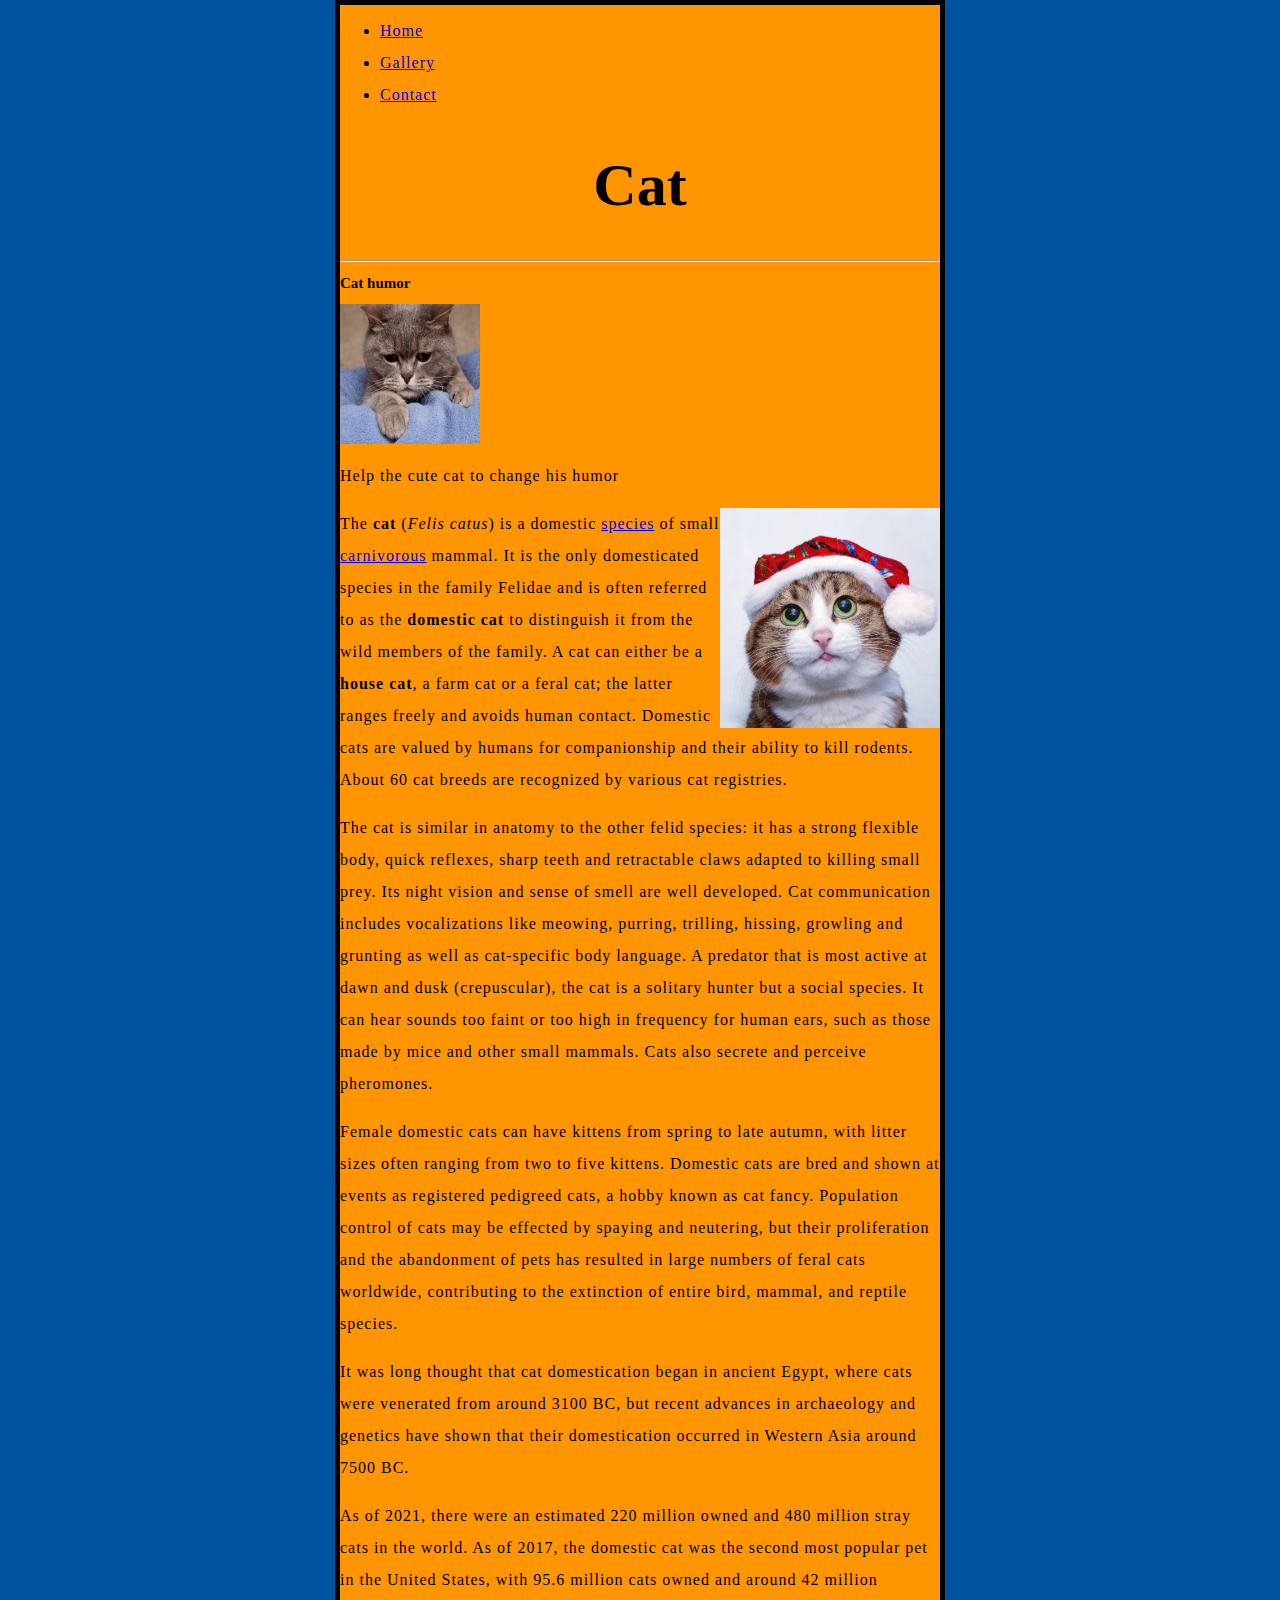
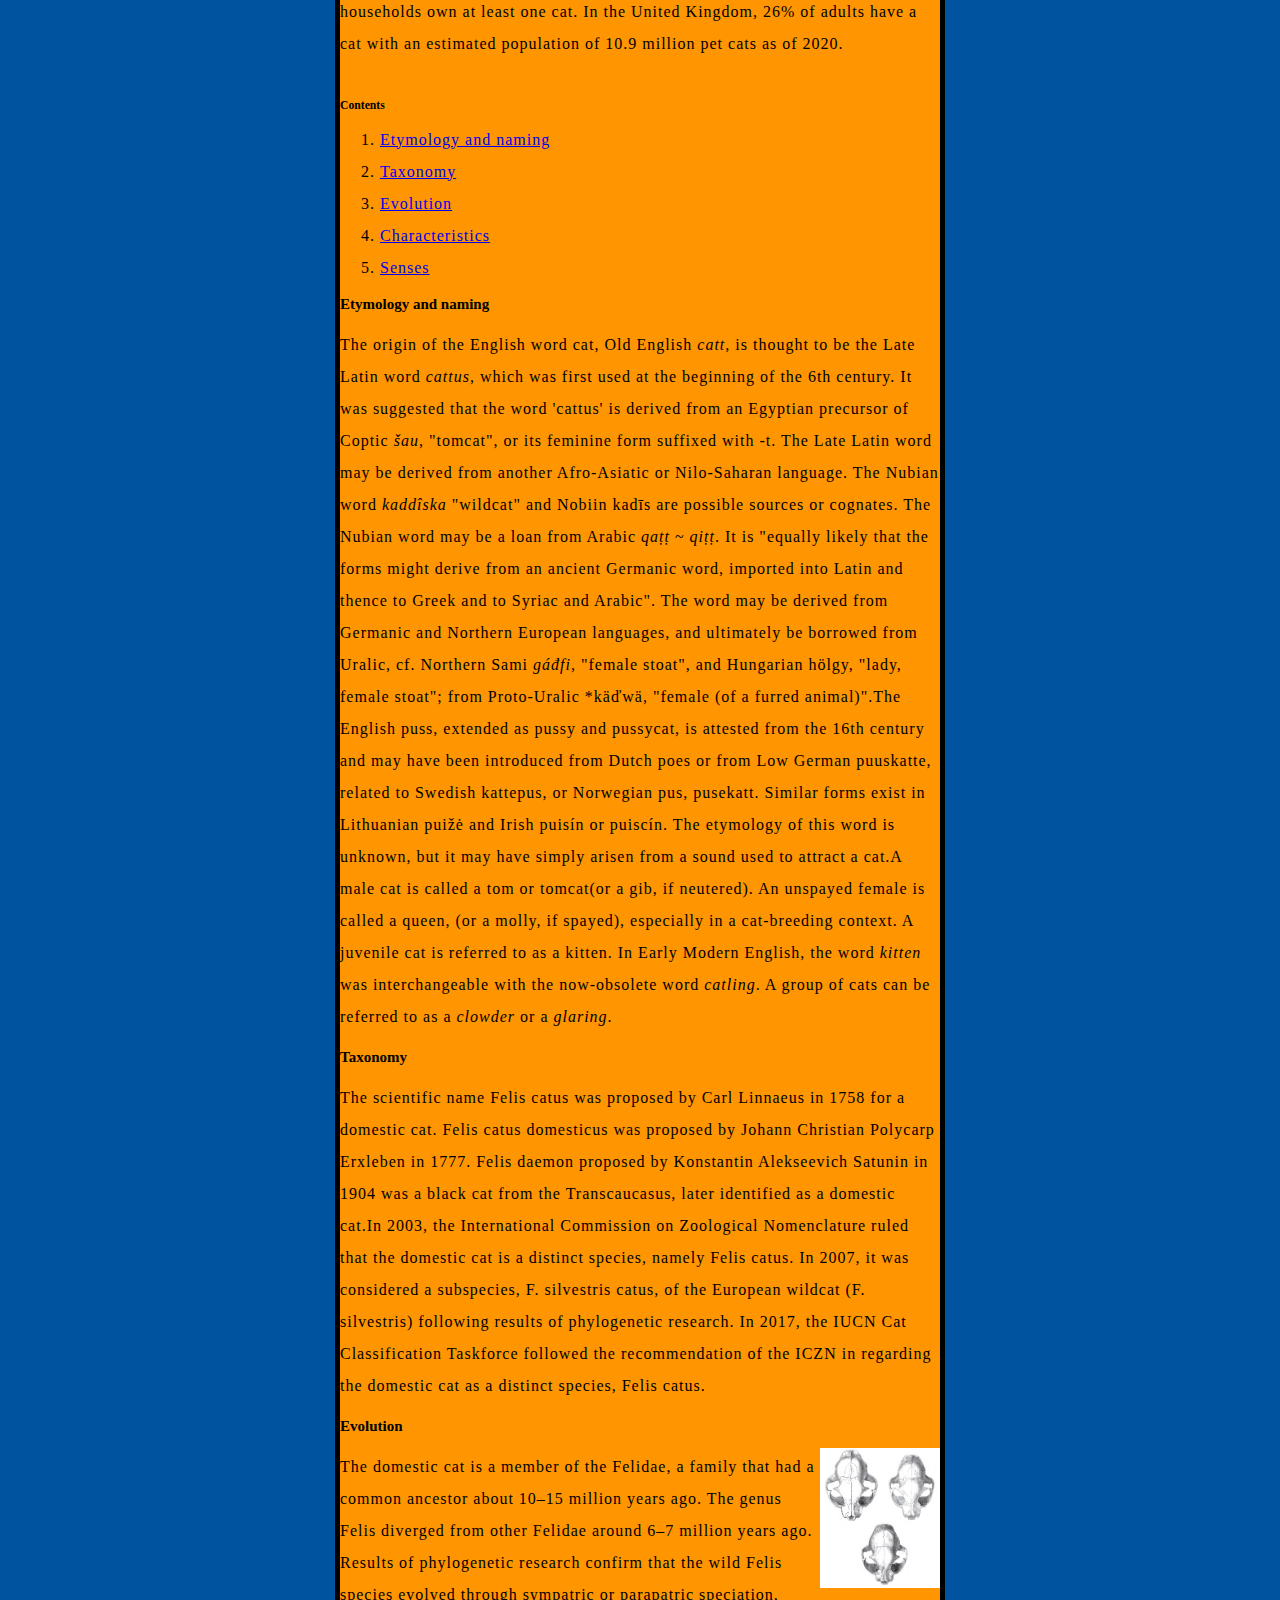
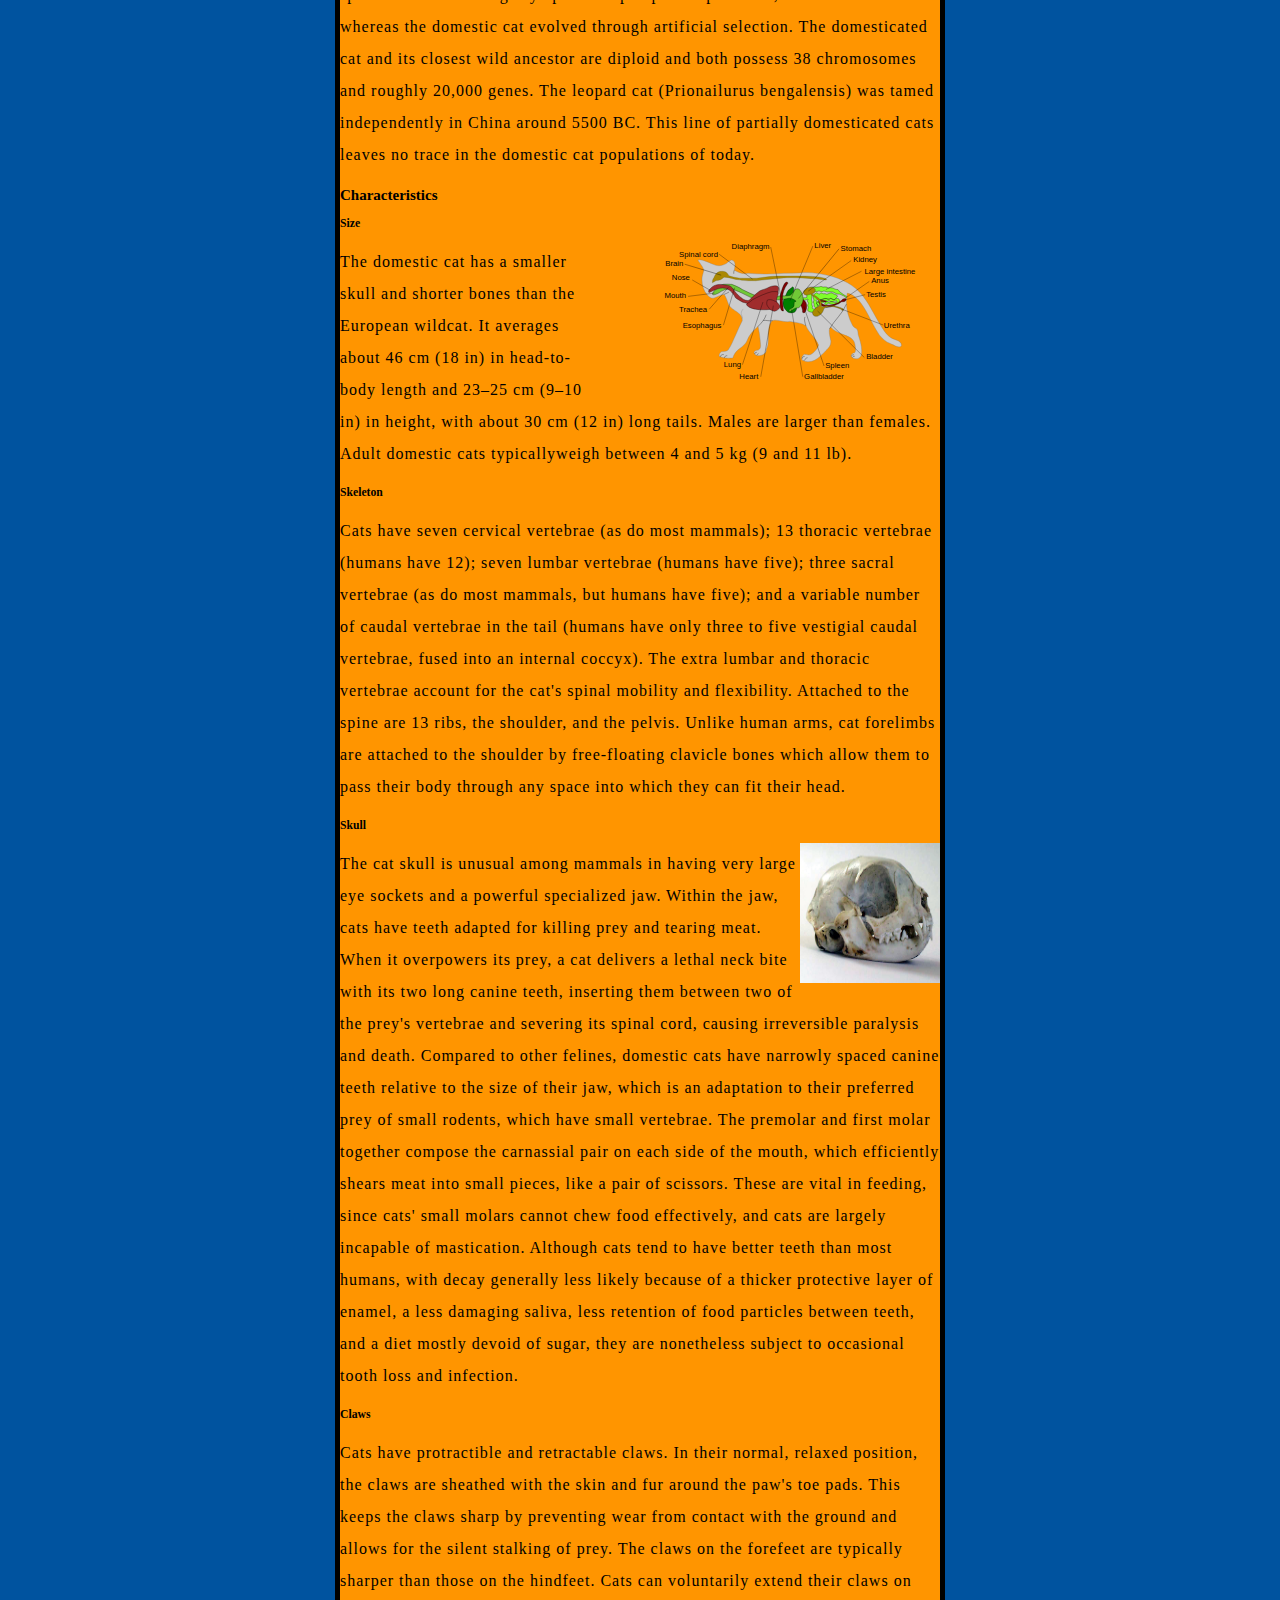
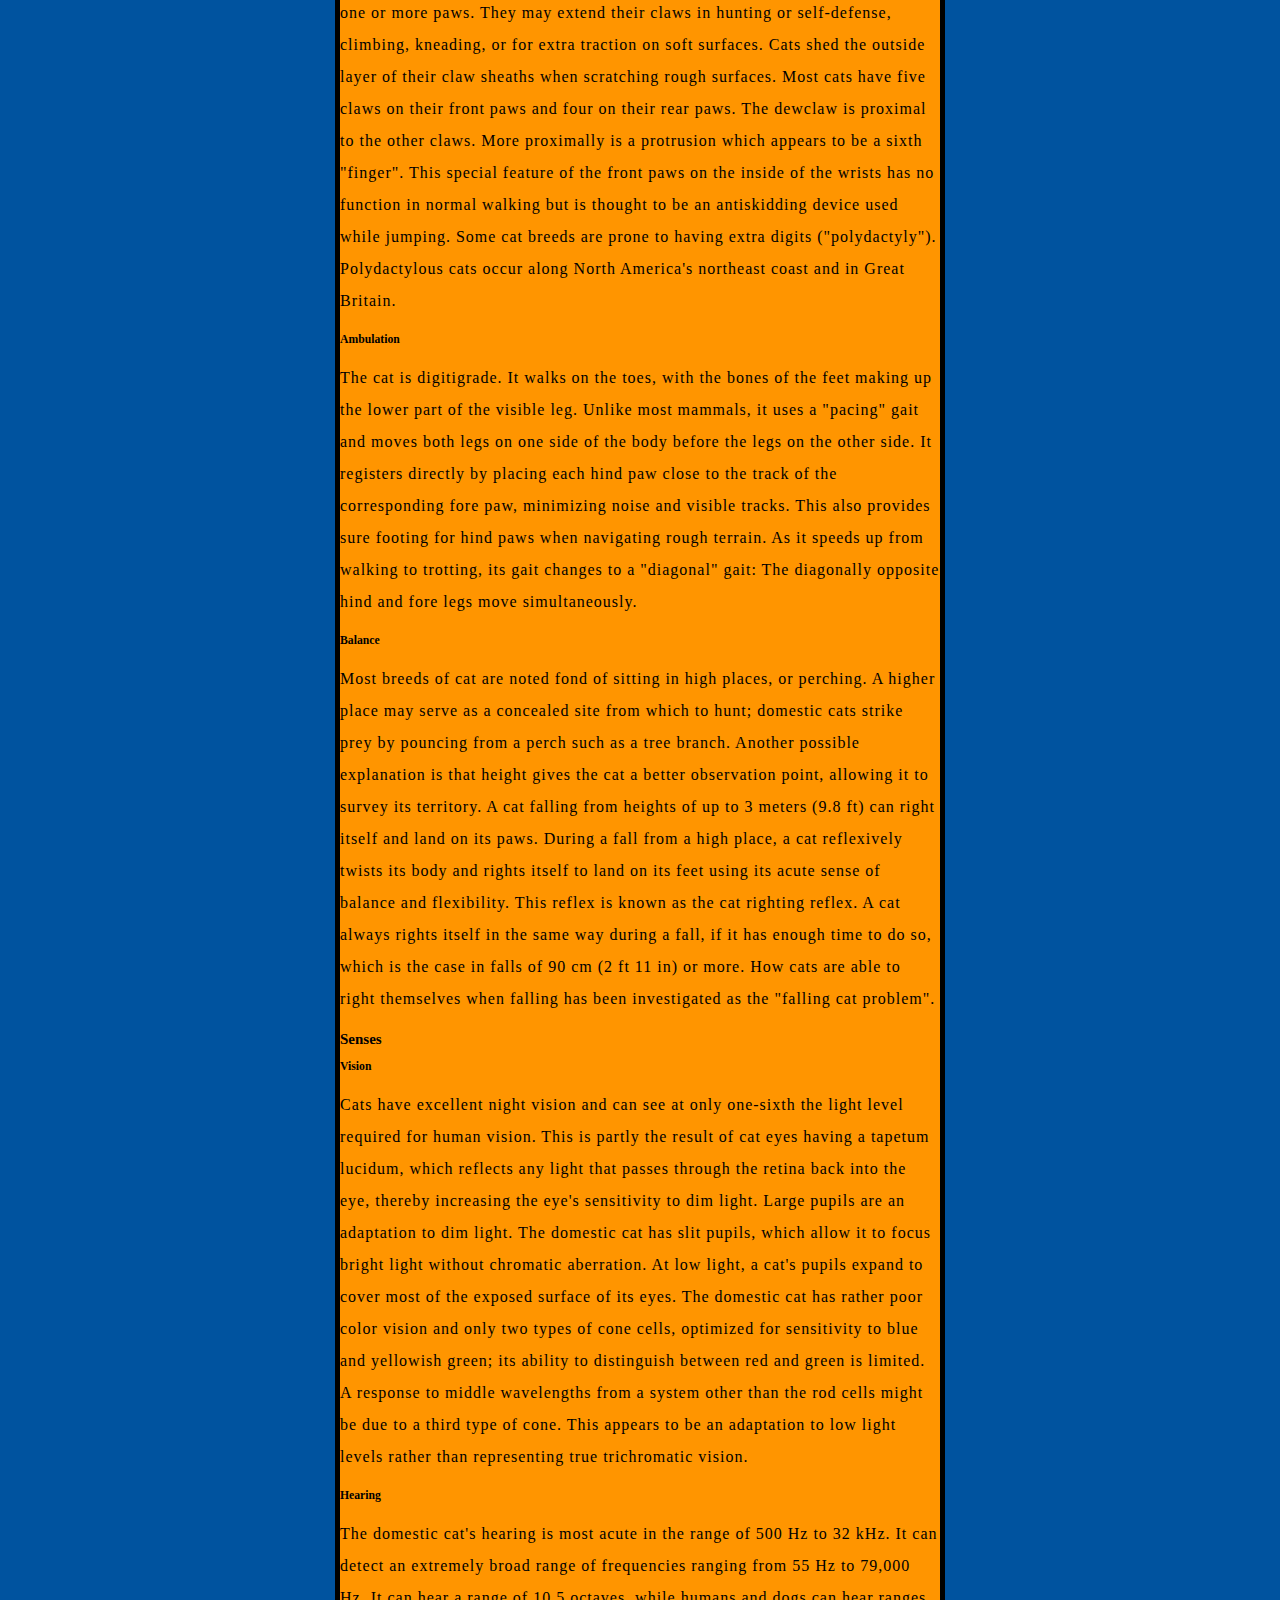
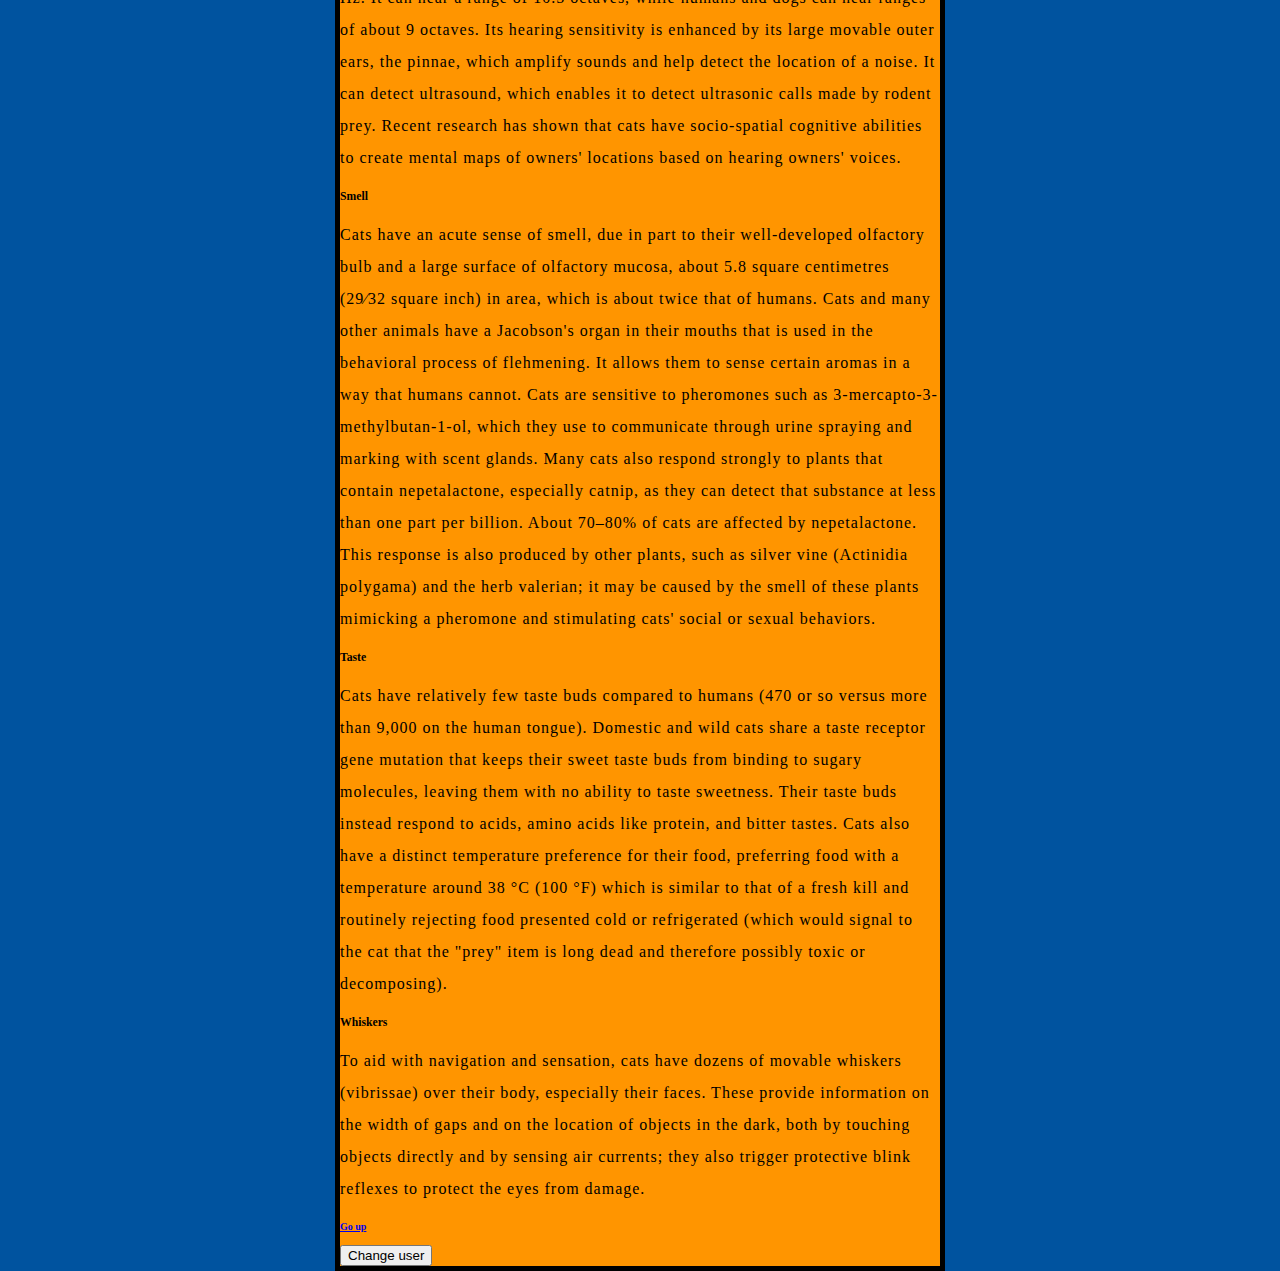
==== cat.html @ da87093d "." ====
<!DOCTYPE html>
<html lang="en-US">
  <head>
    <meta charset="utf-8">
    <meta name="author" content="José Maia">
    <meta name="description" content="The Cutepedia is intended to precisely describe cute animals.">
    <title>Cutepedia</title>
    <link rel="icon" type="image/x-icon" href="images/favicon.ico">
    <link href="styles/style.css" rel="stylesheet">
  </head>
  <body>
	<ul>
      <li><a href="index.html" title="Link to Cutepedia page">Home</a></li>
      <li><a href="gallery.html" title="Link to Cutepedia page">Gallery</a></li>
      <li><a href="contact.html" title="Link to Cutepedia page">Contact</a></li>
    </ul>
    <h1 id="UP">Cat</h1><hr> 
    <h2>Cat humor</h2>
    <img src="images/sad-cat.jpg" alt="Sad cat" width="140" height="140" align="center">
    <p>Help the cute cat to change his humor</p>
    <img src="images/cat-xmas.jpg" alt="Cute cat" width="220" height="220" align="right">
    <p>The <b>cat</b> (<i>Felis catus</i>) is a domestic <a href="https://en.wikipedia.org/wiki/Species" title="Link to Wikipedia" target="_blank">species</a> of small <a href="https://en.wikipedia.org/wiki/Carnivore" title="Link to Wikipedia" target="_blank">carnivorous</a> mammal. It is the only domesticated species in the family Felidae and is often referred to as the <b>domestic cat</b> to distinguish it from the wild members of the family. A cat can either be a <b>house cat</b>, a farm cat or a feral cat; the latter ranges freely and avoids human contact. Domestic cats are valued by humans for companionship and their ability to kill rodents. About 60 cat breeds are recognized by various cat registries.</p>
    <p>The cat is similar in anatomy to the other felid species: it has a strong flexible body, quick reflexes, sharp teeth and retractable claws adapted to killing small prey. Its night vision and sense of smell are well developed. Cat communication includes vocalizations like meowing, purring, trilling, hissing, growling and grunting as well as cat-specific body language. A predator that is most active at dawn and dusk (crepuscular), the cat is a solitary hunter but a social species. It can hear sounds too faint or too high in frequency for human ears, such as those made by mice and other small mammals. Cats also secrete and perceive pheromones.</p>
    <p>Female domestic cats can have kittens from spring to late autumn, with litter sizes often ranging from two to five kittens. Domestic cats are bred and shown at events as registered pedigreed cats, a hobby known as cat fancy. Population control of cats may be effected by spaying and neutering, but their proliferation and the abandonment of pets has resulted in large numbers of feral cats worldwide, contributing to the extinction of entire bird, mammal, and reptile species.</p>
    <p>It was long thought that cat domestication began in ancient Egypt, where cats were venerated from around 3100 BC, but recent advances in archaeology and genetics have shown that their domestication occurred in Western Asia around 7500 BC.</p>
    <p>As of 2021, there were an estimated 220 million owned and 480 million stray cats in the world. As of 2017, the domestic cat was the second most popular pet in the United States, with 95.6 million cats owned and around 42 million households own at least one cat. In the United Kingdom, 26% of adults have a cat with an estimated population of 10.9 million pet cats as of 2020.</p><br>
    <h3>Contents</h3>
    <ol>
      <li><a href="#C1">Etymology and naming</a></li>
      <li><a href="#C2">Taxonomy</a></li>
      <li><a href="#C3">Evolution</a></li>
      <li><a href="#C4">Characteristics</a></li>
      <li><a href="#C5">Senses</a></li>
    </ol>
    <h2 id="C1">Etymology and naming</h2>
    <p>The origin of the English word cat, Old English <i>catt</i>, is thought to be the Late Latin word <i>cattus</i>, which was first used at the beginning of the 6th century. It was suggested that the word 'cattus' is derived from an Egyptian precursor of Coptic <i>šau</i>, "tomcat", or its feminine form suffixed with -t. The Late Latin word may be derived from another Afro-Asiatic or Nilo-Saharan language. The Nubian word <i>kaddîska</i> "wildcat" and Nobiin kadīs are possible sources or cognates. The Nubian word may be a loan from Arabic <i>qaṭṭ</i> ~ <i>qiṭṭ</i>. It is "equally likely that the forms might derive from an ancient Germanic word, imported into Latin and thence to Greek and to Syriac and Arabic". The word may be derived from Germanic and Northern European languages, and ultimately be borrowed from Uralic, cf. Northern Sami <i>gáđfi</i>, "female stoat", and Hungarian hölgy, "lady, female stoat"; from Proto-Uralic *käďwä, "female (of a furred animal)".The English puss, extended as pussy and pussycat, is attested from the 16th century and may have been introduced from Dutch poes or from Low German puuskatte, related to Swedish kattepus, or Norwegian pus, pusekatt. Similar forms exist in Lithuanian puižė and Irish puisín or puiscín. The etymology of this word is unknown, but it may have simply arisen from a sound used to attract a cat.A male cat is called a tom or tomcat(or a gib, if neutered). An unspayed female is called a queen, (or a molly, if spayed), especially in a cat-breeding context. A juvenile cat is referred to as a kitten. In Early Modern English, the word <i>kitten</i> was interchangeable with the now-obsolete word <i>catling</i>. A group of cats can be referred to as a <i>clowder</i> or a <i>glaring</i>.</p>
    <h2 id="C2">Taxonomy</h2>
    <p>The scientific name Felis catus was proposed by Carl Linnaeus in 1758 for a domestic cat. Felis catus domesticus was proposed by Johann Christian Polycarp Erxleben in 1777. Felis daemon proposed by Konstantin Alekseevich Satunin in 1904 was a black cat from the Transcaucasus, later identified as a domestic cat.In 2003, the International Commission on Zoological Nomenclature ruled that the domestic cat is a distinct species, namely Felis catus. In 2007, it was considered a subspecies, F. silvestris catus, of the European wildcat (F. silvestris) following results of phylogenetic research. In 2017, the IUCN Cat Classification Taskforce followed the recommendation of the ICZN in regarding the domestic cat as a distinct species, Felis catus.</p>
    <h2 id="C3">Evolution</h2>
    <img src="images/wild-cat-skulls.png" alt="Skulls" width="120" height="140" align="right">
    <p>The domestic cat is a member of the Felidae, a family that had a common ancestor about 10–15 million years ago. The genus Felis diverged from other Felidae around 6–7 million years ago. Results of phylogenetic research confirm that the wild Felis species evolved through sympatric or parapatric speciation, whereas the domestic cat evolved through artificial selection. The domesticated cat and its closest wild ancestor are diploid and both possess 38 chromosomes and roughly 20,000 genes. The leopard cat (Prionailurus bengalensis) was tamed independently in China around 5500 BC. This line of partially domesticated cats leaves no trace in the domestic cat populations of today.</p>
    <h2 id="C4">Characteristics</h2>
    <h3>Size</h3>
    <img src="images/cat-anatomy.svg" alt="Anatomy" width="337" height="140" align="right">
    <p>The domestic cat has a smaller skull and shorter bones than the European wildcat. It averages about 46 cm (18 in) in head-to-body length and 23–25 cm (9–10 in) in height, with about 30 cm (12 in) long tails. Males are larger than females. Adult domestic cats typicallyweigh between 4 and 5 kg (9 and 11 lb).</p>
    <h3>Skeleton</h3>
    <p>Cats have seven cervical vertebrae (as do most mammals); 13 thoracic vertebrae (humans have 12); seven lumbar vertebrae (humans have five); three sacral vertebrae (as do most mammals, but humans have five); and a variable number of caudal vertebrae in the tail (humans have only three to five vestigial caudal vertebrae, fused into an internal coccyx). The extra lumbar and thoracic vertebrae account for the cat's spinal mobility and flexibility. Attached to the spine are 13 ribs, the shoulder, and the pelvis. Unlike human arms, cat forelimbs are attached to the shoulder by free-floating clavicle bones which allow them to pass their body through any space into which they can fit their head.</p>
    <h3>Skull</h3>
    <img src="images/cat-skull.jpg" alt="Cat skull" width="140" height="140" align="right">
    <p>The cat skull is unusual among mammals in having very large eye sockets and a powerful specialized jaw. Within the jaw, cats have teeth adapted for killing prey and tearing meat. When it overpowers its prey, a cat delivers a lethal neck bite with its two long canine teeth, inserting them between two of the prey's vertebrae and severing its spinal cord, causing irreversible paralysis and death. Compared to other felines, domestic cats have narrowly spaced canine teeth relative to the size of their jaw, which is an adaptation to their preferred prey of small rodents, which have small vertebrae. The premolar and first molar together compose the carnassial pair on each side of the mouth, which efficiently shears meat into small pieces, like a pair of scissors. These are vital in feeding, since cats' small molars cannot chew food effectively, and cats are largely incapable of mastication. Although cats tend to have better teeth than most humans, with decay generally less likely because of a thicker protective layer of enamel, a less damaging saliva, less retention of food particles between teeth, and a diet mostly devoid of sugar, they are nonetheless subject to occasional tooth loss and infection.</p>
    <h3>Claws</h3>
    <p>Cats have protractible and retractable claws. In their normal, relaxed position, the claws are sheathed with the skin and fur around the paw's toe pads. This keeps the claws sharp by preventing wear from contact with the ground and allows for the silent stalking of prey. The claws on the forefeet are typically sharper than those on the hindfeet. Cats can voluntarily extend their claws on one or more paws. They may extend their claws in hunting or self-defense, climbing, kneading, or for extra traction on soft surfaces. Cats shed the outside layer of their claw sheaths when scratching rough surfaces. Most cats have five claws on their front paws and four on their rear paws. The dewclaw is proximal to the other claws. More proximally is a protrusion which appears to be a sixth "finger". This special feature of the front paws on the inside of the wrists has no function in normal walking but is thought to be an antiskidding device used while jumping. Some cat breeds are prone to having extra digits ("polydactyly"). Polydactylous cats occur along North America's northeast coast and in Great Britain.</p>
    <h3>Ambulation</h3>
    <p>The cat is digitigrade. It walks on the toes, with the bones of the feet making up the lower part of the visible leg. Unlike most mammals, it uses a "pacing" gait and moves both legs on one side of the body before the legs on the other side. It registers directly by placing each hind paw close to the track of the corresponding fore paw, minimizing noise and visible tracks. This also provides sure footing for hind paws when navigating rough terrain. As it speeds up from walking to trotting, its gait changes to a "diagonal" gait: The diagonally opposite hind and fore legs move simultaneously.</p>
    <h3>Balance</h3>
    <p>Most breeds of cat are noted fond of sitting in high places, or perching. A higher place may serve as a concealed site from which to hunt; domestic cats strike prey by pouncing from a perch such as a tree branch. Another possible explanation is that height gives the cat a better observation point, allowing it to survey its territory. A cat falling from heights of up to 3 meters (9.8 ft) can right itself and land on its paws. During a fall from a high place, a cat reflexively twists its body and rights itself to land on its feet using its acute sense of balance and flexibility. This reflex is known as the cat righting reflex. A cat always rights itself in the same way during a fall, if it has enough time to do so, which is the case in falls of 90 cm (2 ft 11 in) or more. How cats are able to right themselves when falling has been investigated as the "falling cat problem".</p>
    <h2 id="C5">Senses</h2>
    <h3>Vision</h3>
    <p>Cats have excellent night vision and can see at only one-sixth the light level required for human vision. This is partly the result of cat eyes having a tapetum lucidum, which reflects any light that passes through the retina back into the eye, thereby increasing the eye's sensitivity to dim light. Large pupils are an adaptation to dim light. The domestic cat has slit pupils, which allow it to focus bright light without chromatic aberration. At low light, a cat's pupils expand to cover most of the exposed surface of its eyes. The domestic cat has rather poor color vision and only two types of cone cells, optimized for sensitivity to blue and yellowish green; its ability to distinguish between red and green is limited. A response to middle wavelengths from a system other than the rod cells might be due to a third type of cone. This appears to be an adaptation to low light levels rather than representing true trichromatic vision.</p>
    <h3>Hearing</h3>
    <p>The domestic cat's hearing is most acute in the range of 500 Hz to 32 kHz. It can detect an extremely broad range of frequencies ranging from 55 Hz to 79,000 Hz. It can hear a range of 10.5 octaves, while humans and dogs can hear ranges of about 9 octaves. Its hearing sensitivity is enhanced by its large movable outer ears, the pinnae, which amplify sounds and help detect the location of a noise. It can detect ultrasound, which enables it to detect ultrasonic calls made by rodent prey. Recent research has shown that cats have socio-spatial cognitive abilities to create mental maps of owners' locations based on hearing owners' voices.</p>
    <h3>Smell</h3>
    <p>Cats have an acute sense of smell, due in part to their well-developed olfactory bulb and a large surface of olfactory mucosa, about 5.8 square centimetres (29⁄32 square inch) in area, which is about twice that of humans. Cats and many other animals have a Jacobson's organ in their mouths that is used in the behavioral process of flehmening. It allows them to sense certain aromas in a way that humans cannot. Cats are sensitive to pheromones such as 3-mercapto-3-methylbutan-1-ol, which they use to communicate through urine spraying and marking with scent glands. Many cats also respond strongly to plants that contain nepetalactone, especially catnip, as they can detect that substance at less than one part per billion. About 70–80% of cats are affected by nepetalactone. This response is also produced by other plants, such as silver vine (Actinidia polygama) and the herb valerian; it may be caused by the smell of these plants mimicking a pheromone and stimulating cats' social or sexual behaviors.</p>
    <h3>Taste</h3>
    <p>Cats have relatively few taste buds compared to humans (470 or so versus more than 9,000 on the human tongue). Domestic and wild cats share a taste receptor gene mutation that keeps their sweet taste buds from binding to sugary molecules, leaving them with no ability to taste sweetness. Their taste buds instead respond to acids, amino acids like protein, and bitter tastes. Cats also have a distinct temperature preference for their food, preferring food with a temperature around 38 °C (100 °F) which is similar to that of a fresh kill and routinely rejecting food presented cold or refrigerated (which would signal to the cat that the "prey" item is long dead and therefore possibly toxic or decomposing).</p>
    <h3>Whiskers</h3>
    <p>To aid with navigation and sensation, cats have dozens of movable whiskers (vibrissae) over their body, especially their faces. These provide information on the width of gaps and on the location of objects in the dark, both by touching objects directly and by sensing air currents; they also trigger protective blink reflexes to protect the eyes from damage.</p>
    <h4><a href="#UP">Go up</a></h4>
    <button>Change user</button>
    <script 
      src="scripts/main.js">
    </script>
  </body>
</html>
---- styles/style.css ----
html {
	font-size: 10px;
	font-family: "Open Sans";
	background-color: #00539F;
}

body {
	width: 600px;
	margin: 0 auto;
	background-color: #FF9500;
	paddin: 0 20px 20px 20px;
	border: 5px solid black;
}

h1 {
	font-size: 60px;
	text-align: center;
}

p, li{
	font-size: 16px;
	line-height: 2;
	letter-spacing: 1px;
}
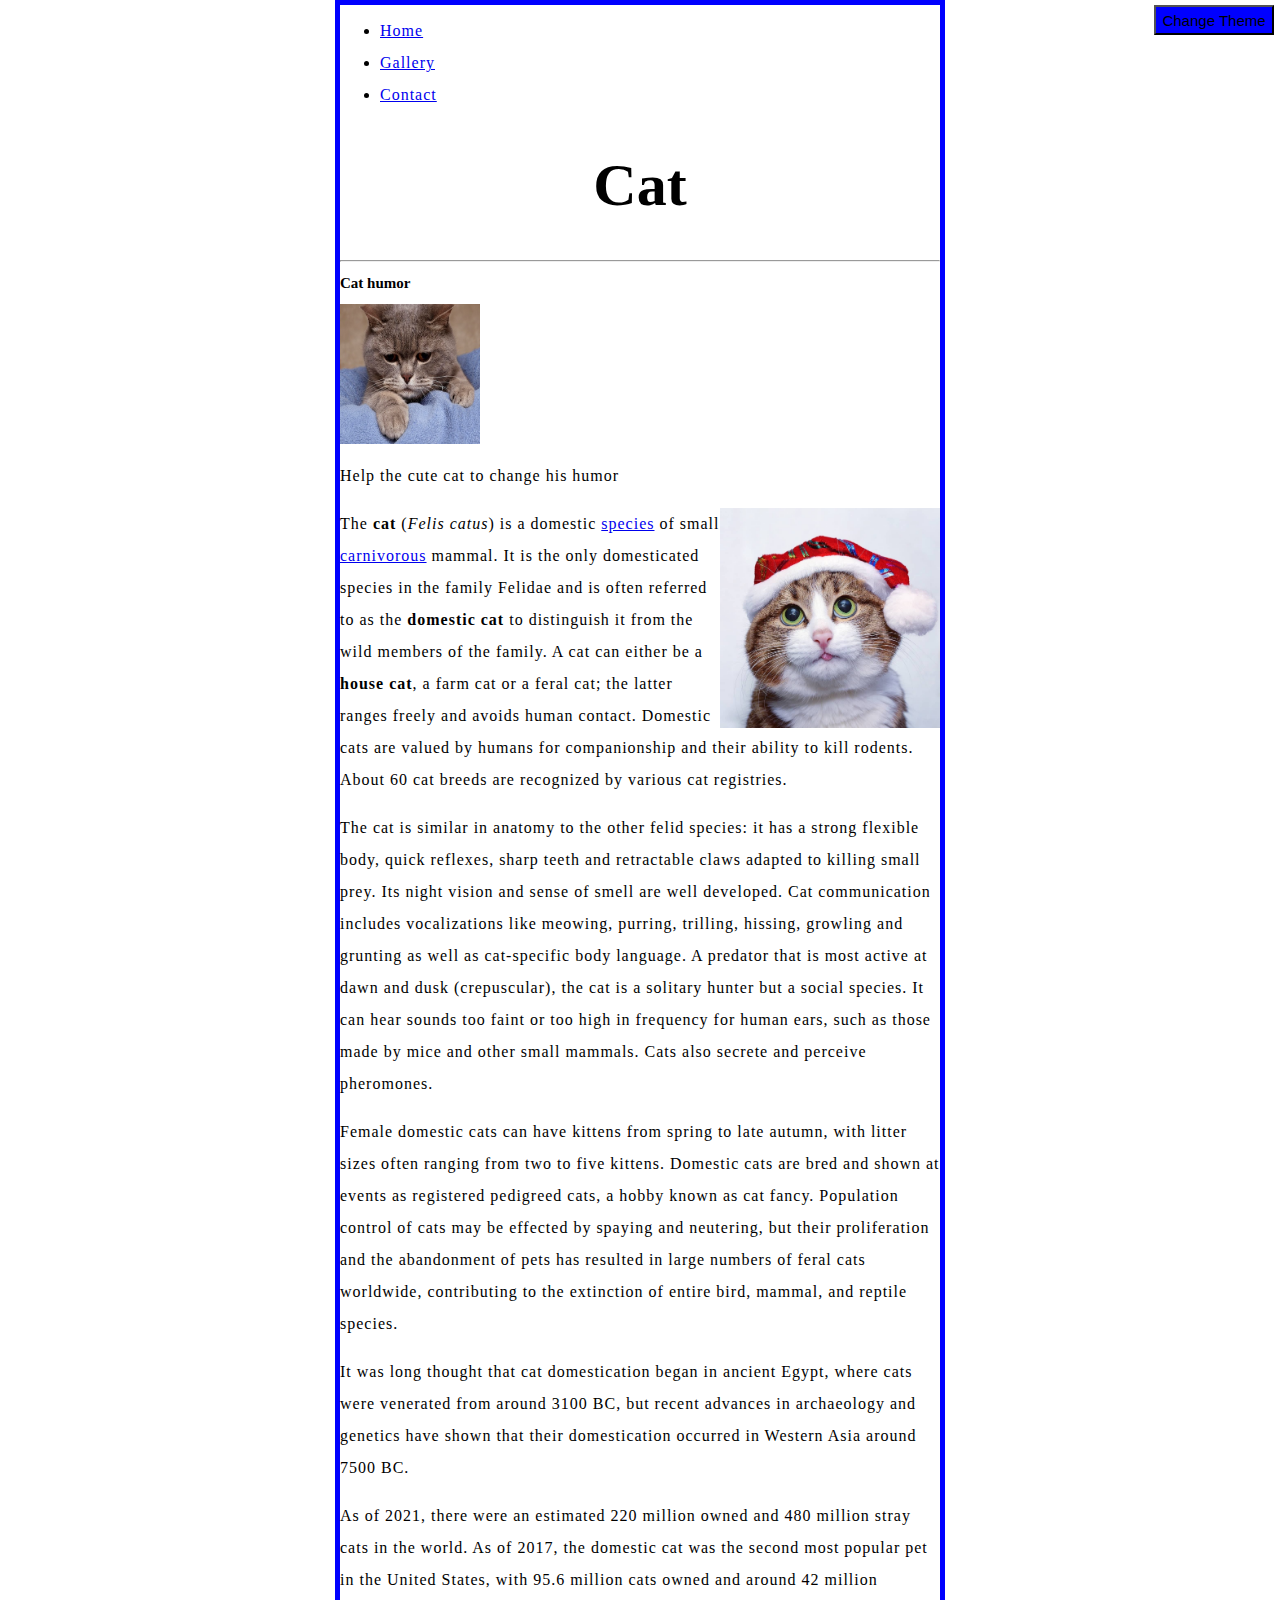
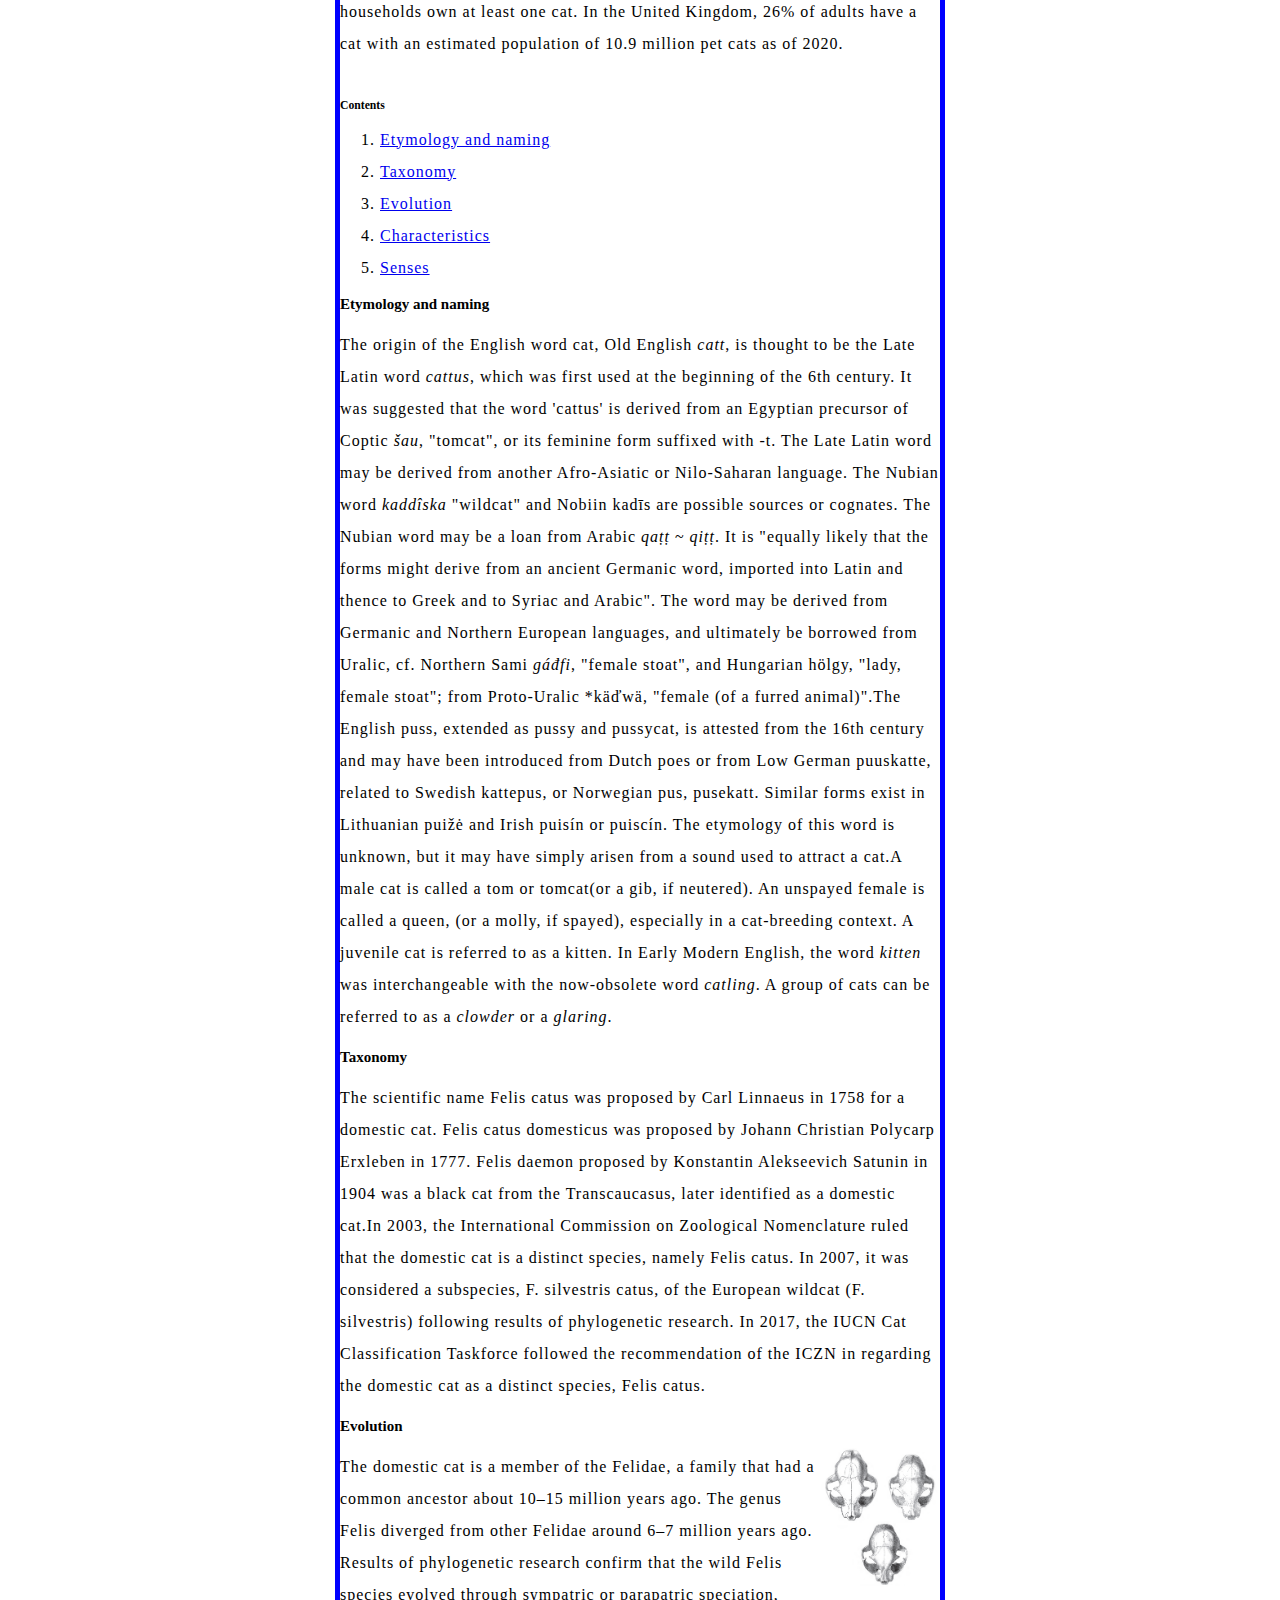
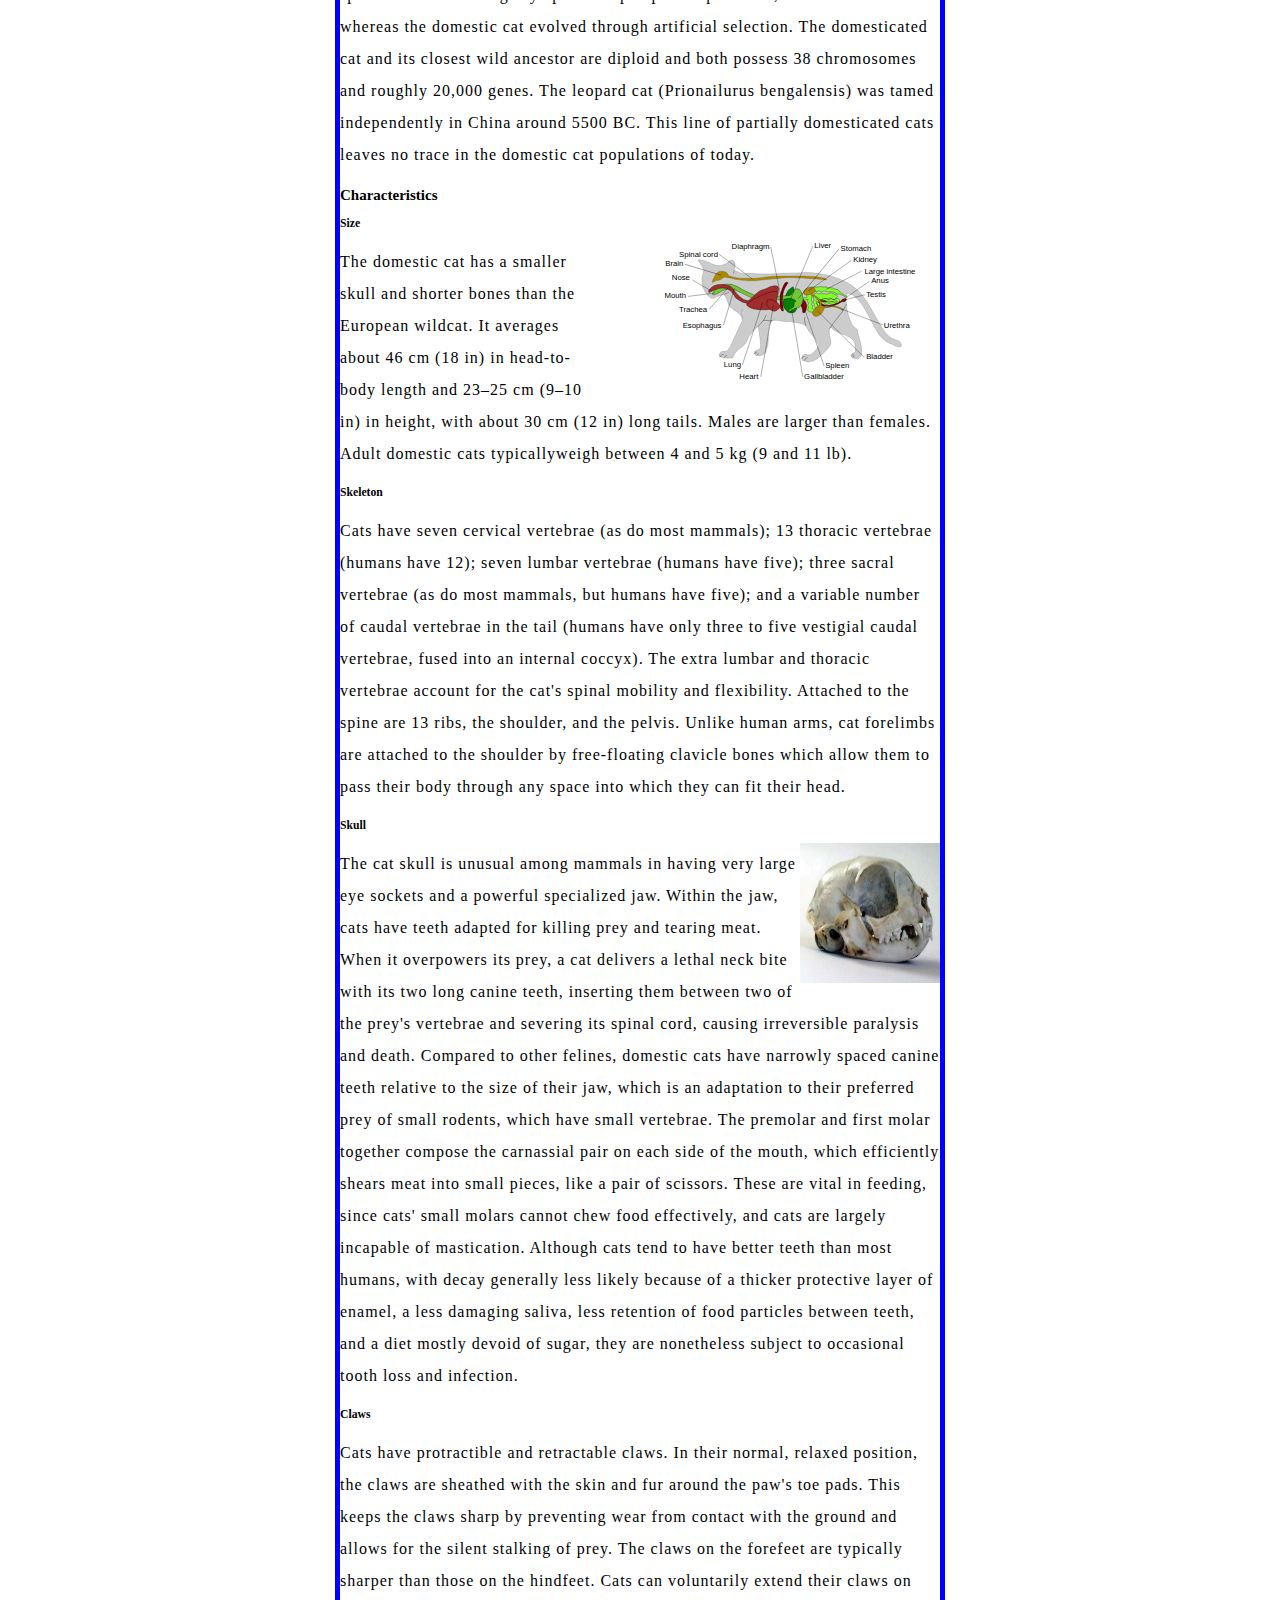
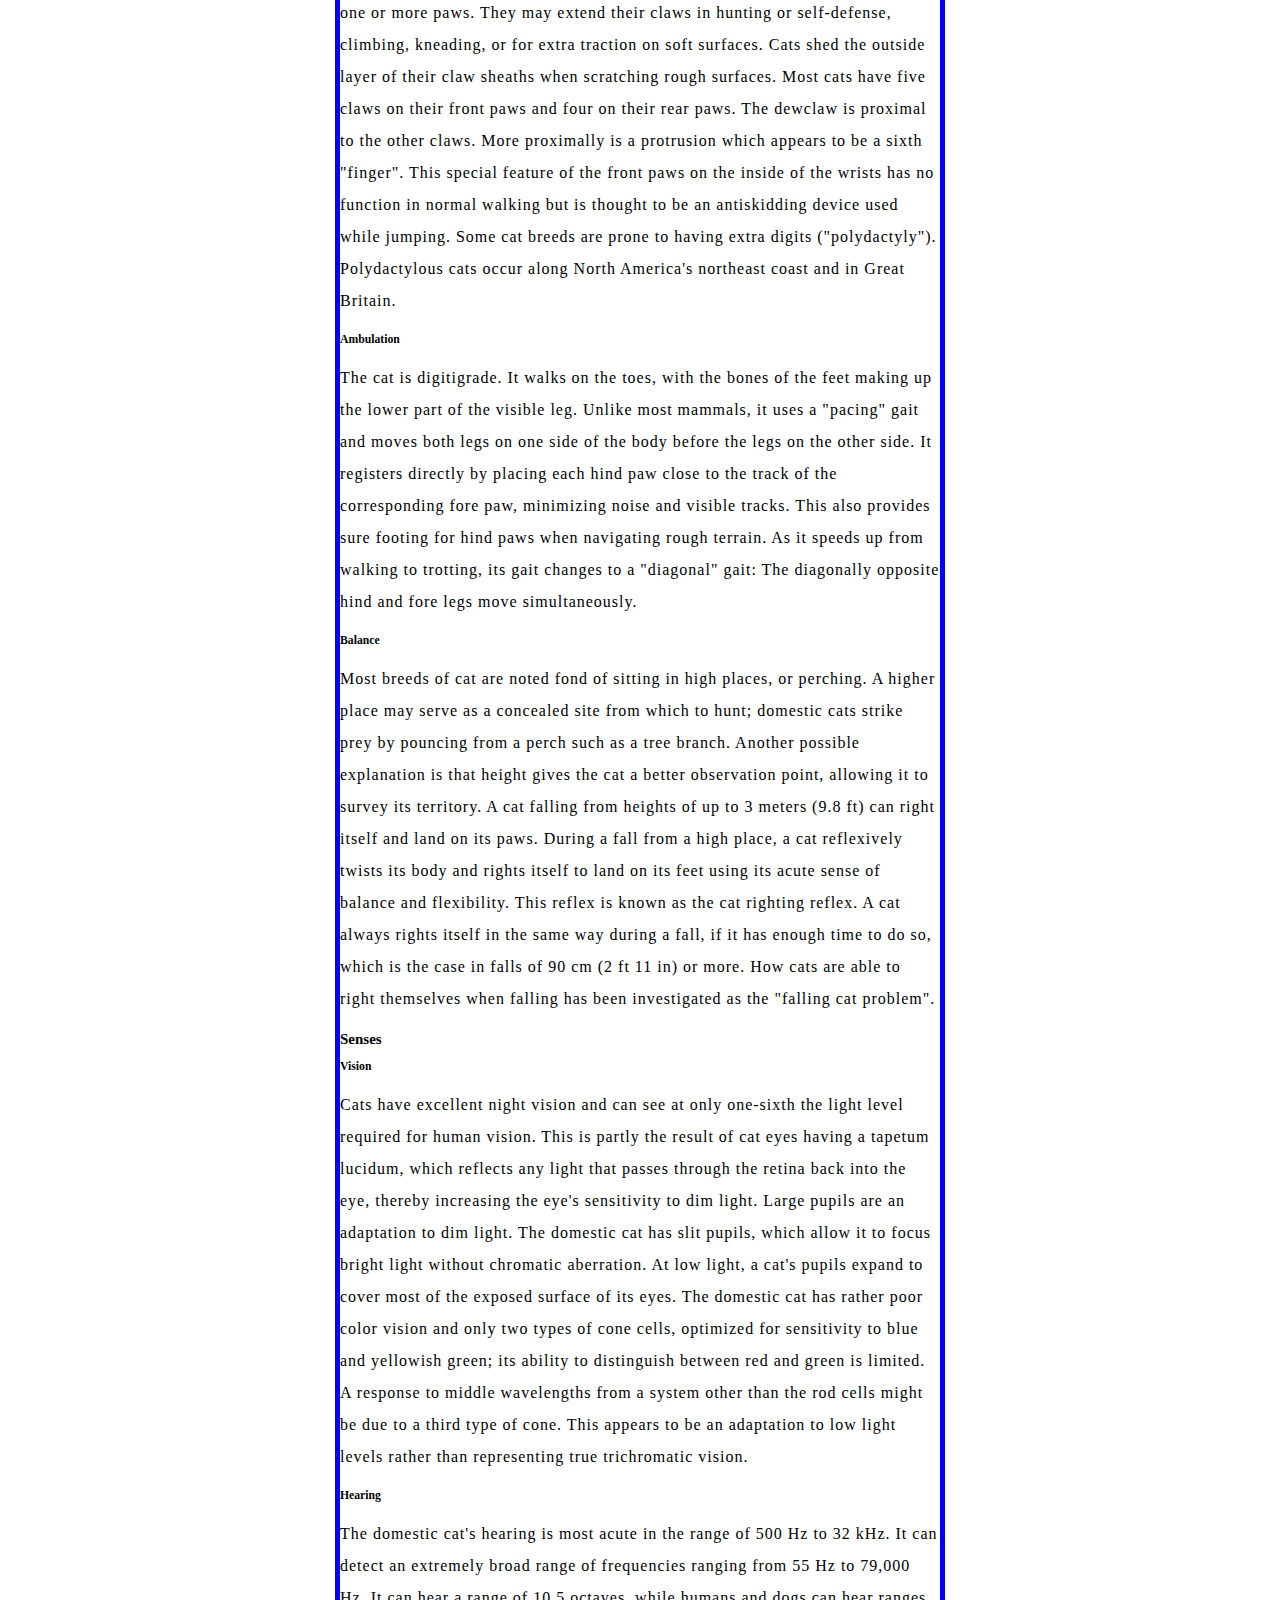
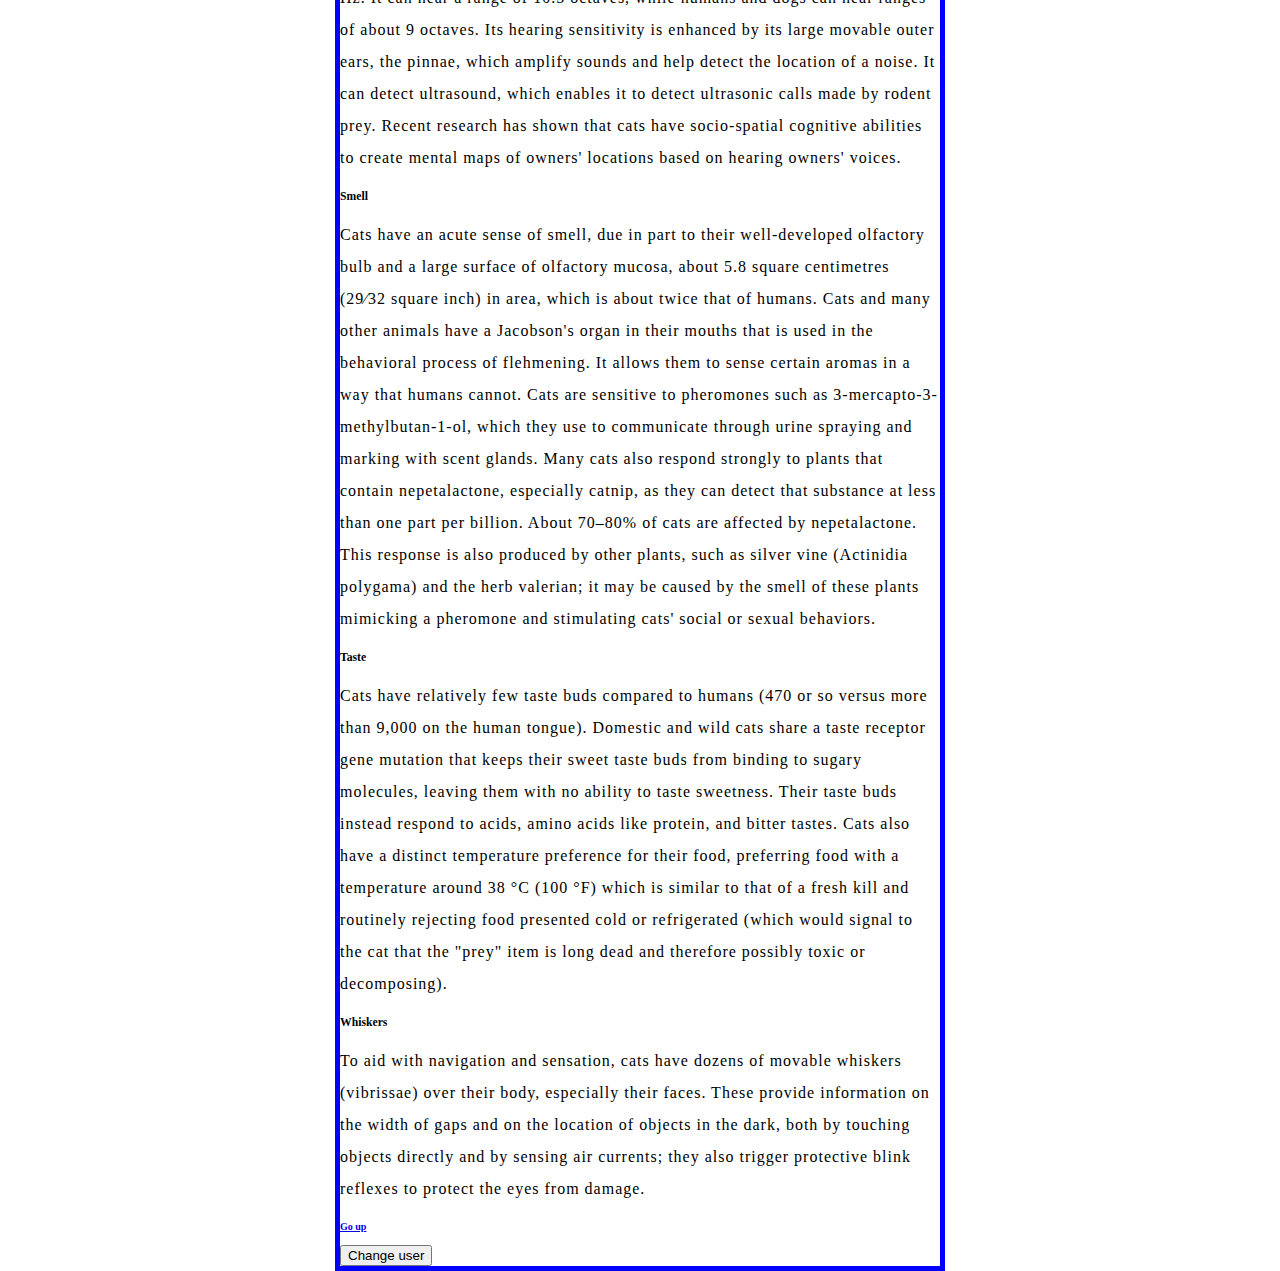
==== commit c36c4154: "update" ====
--- a/cat.html
+++ b/cat.html
@@ -7,14 +7,16 @@
     <title>Cutepedia</title>
     <link rel="icon" type="image/x-icon" href="images/favicon.ico">
     <link href="styles/style.css" rel="stylesheet">
+    <script src="scripts/main.js" defer></script>
   </head>
   <body>
-	<ul>
+    <ul>
       <li><a href="index.html" title="Link to Cutepedia page">Home</a></li>
       <li><a href="gallery.html" title="Link to Cutepedia page">Gallery</a></li>
       <li><a href="contact.html" title="Link to Cutepedia page">Contact</a></li>
     </ul>
-    <h1 id="UP">Cat</h1><hr> 
+    <h1 id="UP">Cat</h1><hr>
+    <button id="btn">Change Theme</button> 
     <h2>Cat humor</h2>
     <img src="images/sad-cat.jpg" alt="Sad cat" width="140" height="140" align="center">
     <p>Help the cute cat to change his humor</p>
@@ -66,9 +68,6 @@
     <h3>Whiskers</h3>
     <p>To aid with navigation and sensation, cats have dozens of movable whiskers (vibrissae) over their body, especially their faces. These provide information on the width of gaps and on the location of objects in the dark, both by touching objects directly and by sensing air currents; they also trigger protective blink reflexes to protect the eyes from damage.</p>
     <h4><a href="#UP">Go up</a></h4>
-    <button>Change user</button>
-    <script 
-      src="scripts/main.js">
-    </script>
+    <button id="user_btn">Change user</button>
   </body>
 </html>
--- a/styles/style.css
+++ b/styles/style.css
@@ -1,15 +1,15 @@
 html {
 	font-size: 10px;
 	font-family: "Open Sans";
-	background-color: #00539F;
 }
 
 body {
 	width: 600px;
 	margin: 0 auto;
-	background-color: #FF9500;
+	background-color: white;
+	color: black;
 	paddin: 0 20px 20px 20px;
-	border: 5px solid black;
+	border: 5px solid blue;
 }
 
 h1 {
@@ -21,4 +21,15 @@
 	font-size: 16px;
 	line-height: 2;
 	letter-spacing: 1px;
+}
+
+#btn {
+  position: absolute;
+  top: 5px;
+  right: 6px;
+  font-size: 15px;
+  width: 8em;
+  height: 2em;
+  color: black;
+  background-color: blue;
 }